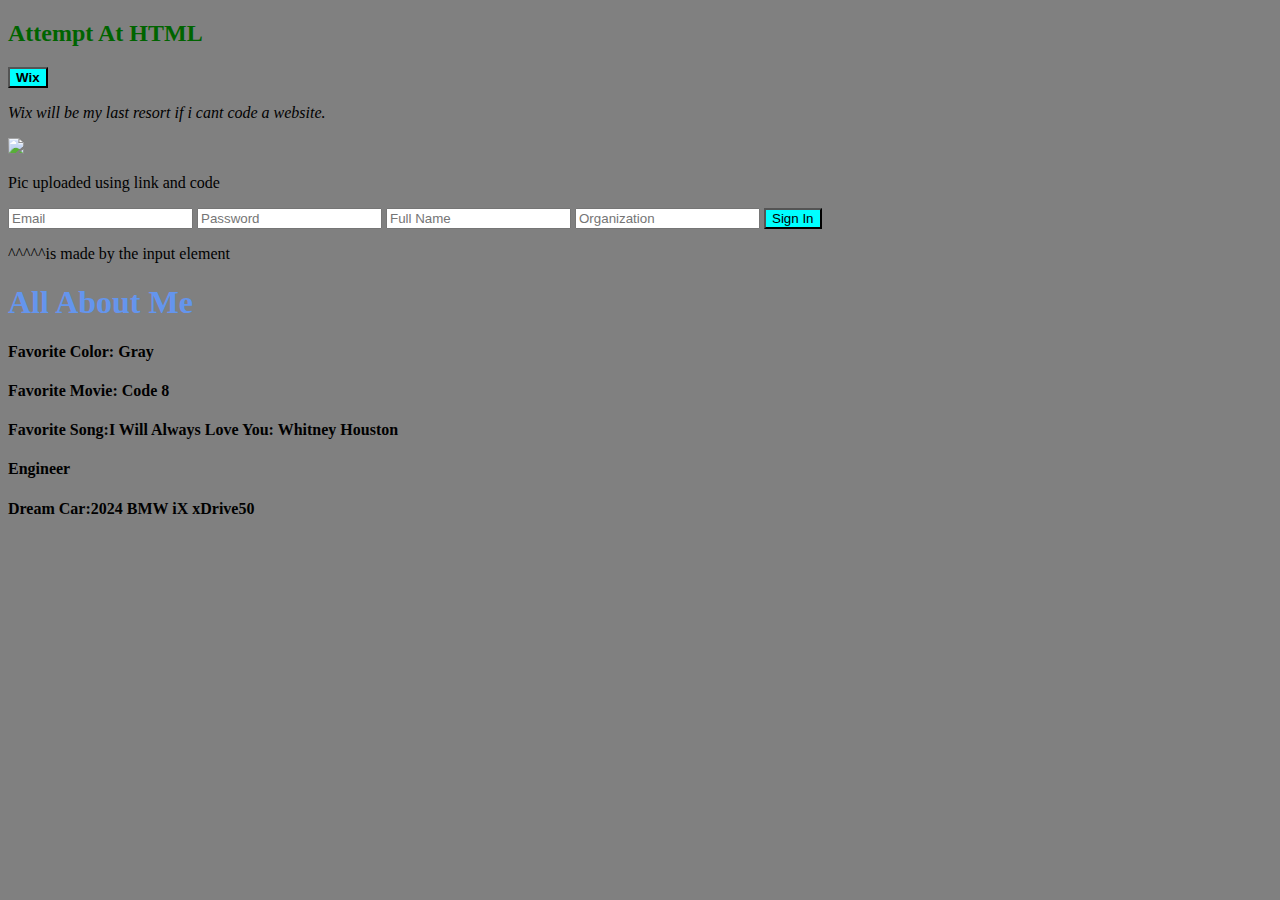
==== index.html @ f1f9fb98 "Add files via upload" ====
<!DOCTYPE html>
<html>
    <head>
        <link rel="stylesheet" href="OneCompiler.css"/>
        <script src="OneCompiler.js"></script>
    </head>
<body>
  <h2>Attempt At HTML</h2>
  <a href=https://wix.com/> <button><strong>Wix</strong></button></a>
  <p><em>Wix will be my last resort if i cant code a website. </em></p>
  <img src="https://mimo.app/i/earth.png"/>
  <p>Pic uploaded using link and code</p>
  <input type="text" placeholder="Email"/>
  <input type="password" placeholder="Password"/>
  <input type="text" placeholder="Full Name"/>
  <input type="text" placeholder="Organization"/>
  <button onclick="alertButton()">Sign In</button>
  <p>^^^^^is made by the input element</p>
  <h1>All About Me</h1>
  <h4>Favorite Color: Gray</h4>
  <h4>Favorite Movie: Code 8</h4>
  <h4>Favorite Song:I Will Always Love You: Whitney Houston  </h4>
  <h4>Engineer</h4>
  <h4>Dream Car:2024 BMW iX xDrive50</h4>
  </body>
</html>
---- OneCompiler.css ----
body{
    background-color: gray;
}
h1{
    color: cornflowerblue;
}
h2{
    color: darkgreen;
}
h3{
    color: beige;
}
button{
    background-color: aqua;
}
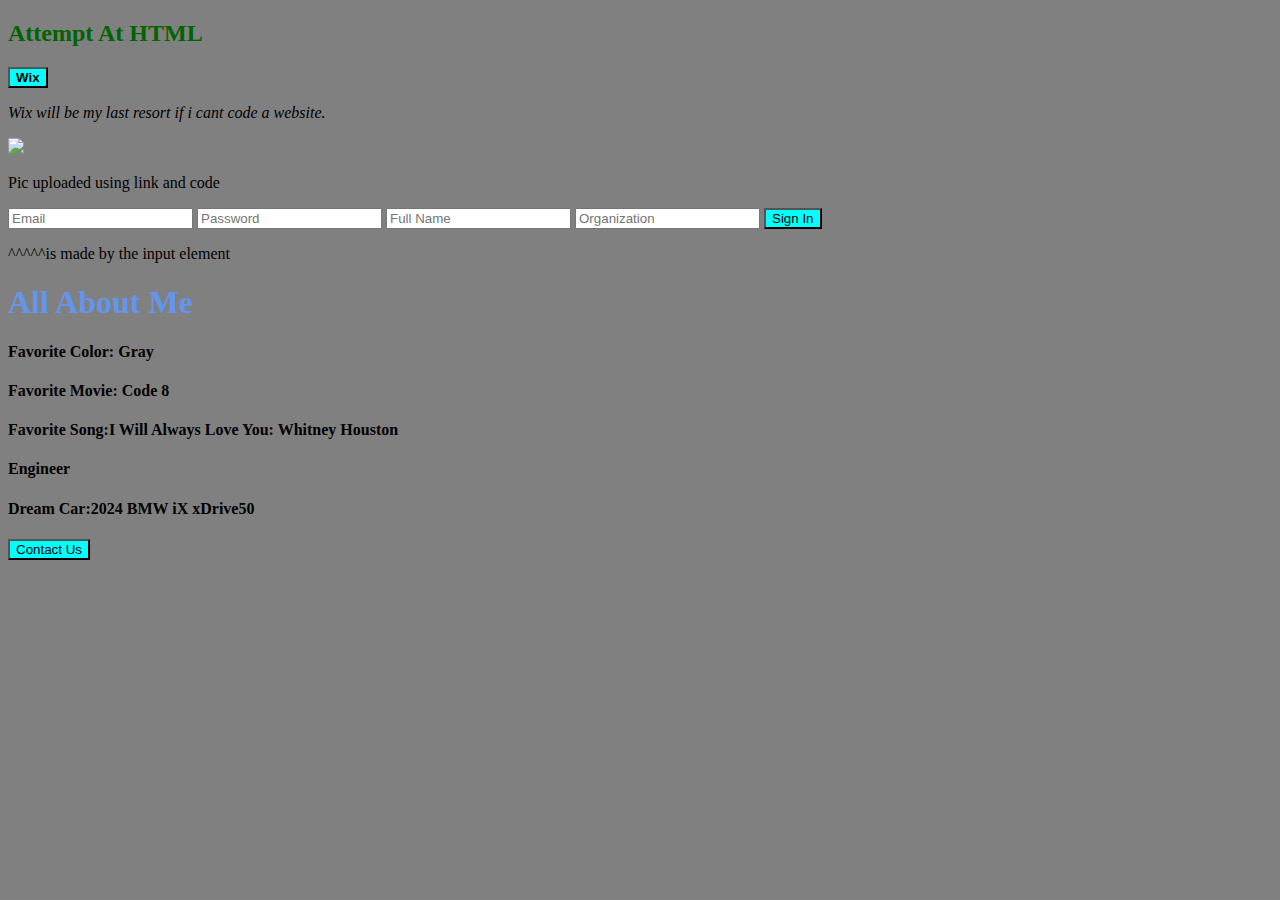
==== commit 01fb166d: "Add files via upload" ====
--- a/index.html
+++ b/index.html
@@ -22,5 +22,6 @@
   <h4>Favorite Song:I Will Always Love You: Whitney Houston  </h4>
   <h4>Engineer</h4>
   <h4>Dream Car:2024 BMW iX xDrive50</h4>
+  <a href="mailto:littlenightmares144@gmail.com" class="email-button"><button>Contact Us</button></a>
   </body>
 </html>--- a/OneCompiler.css
+++ b/OneCompiler.css
@@ -12,4 +12,31 @@
 }
 button{
     background-color: aqua;
-}+}
+
+email-button {
+
+    display: inline-block;
+    
+    padding: 10px 20px;
+    
+    background-color: #007bff;
+    
+    color: #fff;
+    
+    text-decoration: none;
+    
+    border-radius: 5px;
+    
+    font-weight: bold;
+    
+    transition: background-color 0.3s ease;
+    
+    }
+    
+    
+    .email-button:hover {
+    
+    background-color: #0056b3;
+    
+    }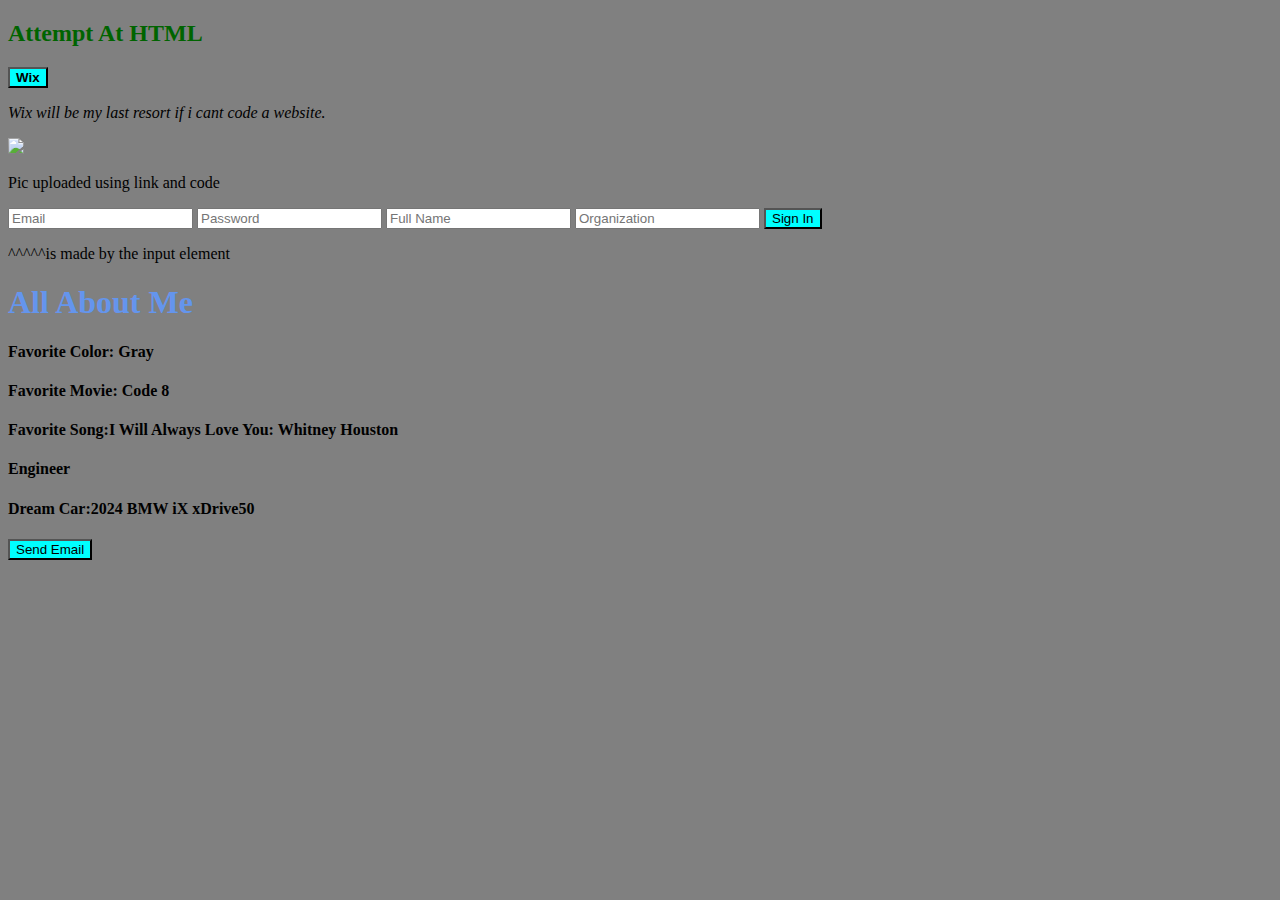
==== commit 97aa3248: "Add files via upload" ====
--- a/index.html
+++ b/index.html
@@ -22,6 +22,8 @@
   <h4>Favorite Song:I Will Always Love You: Whitney Houston  </h4>
   <h4>Engineer</h4>
   <h4>Dream Car:2024 BMW iX xDrive50</h4>
-  <a href="mailto:littlenightmares144@gmail.com" class="email-button"><button>Contact Us</button></a>
+  <a href="mailto:example@gmail.com">
+    <button type="button">Send Email</button>
+  </a>
   </body>
 </html>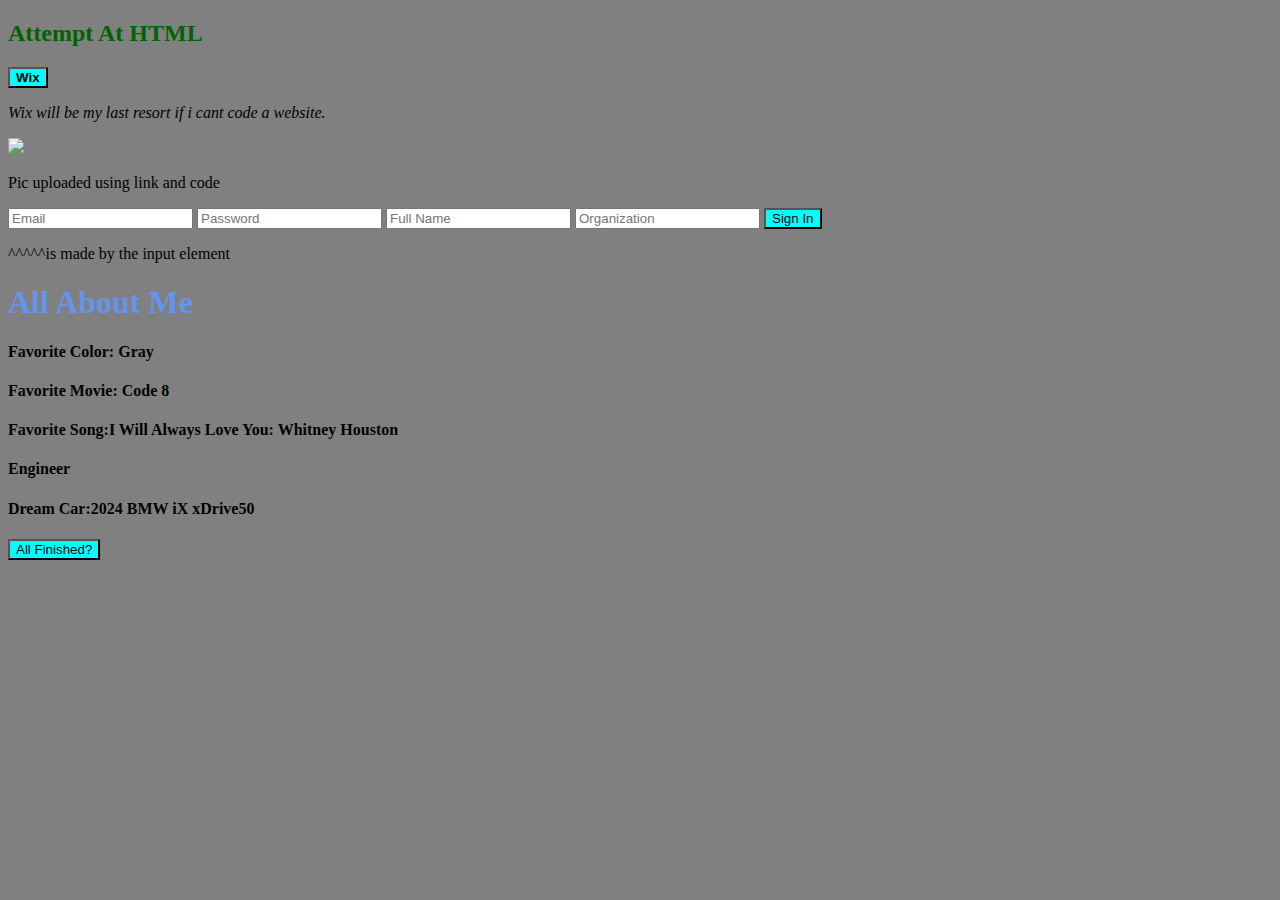
==== commit 8d81cbe8: "Add files via upload" ====
--- a/index.html
+++ b/index.html
@@ -22,8 +22,8 @@
   <h4>Favorite Song:I Will Always Love You: Whitney Houston  </h4>
   <h4>Engineer</h4>
   <h4>Dream Car:2024 BMW iX xDrive50</h4>
-  <a href="mailto:example@gmail.com">
-    <button type="button">Send Email</button>
+  <a href="mailto:littlenightmares144@gmail.com">
+    <button type="button">All Finished?</button>
   </a>
   </body>
 </html>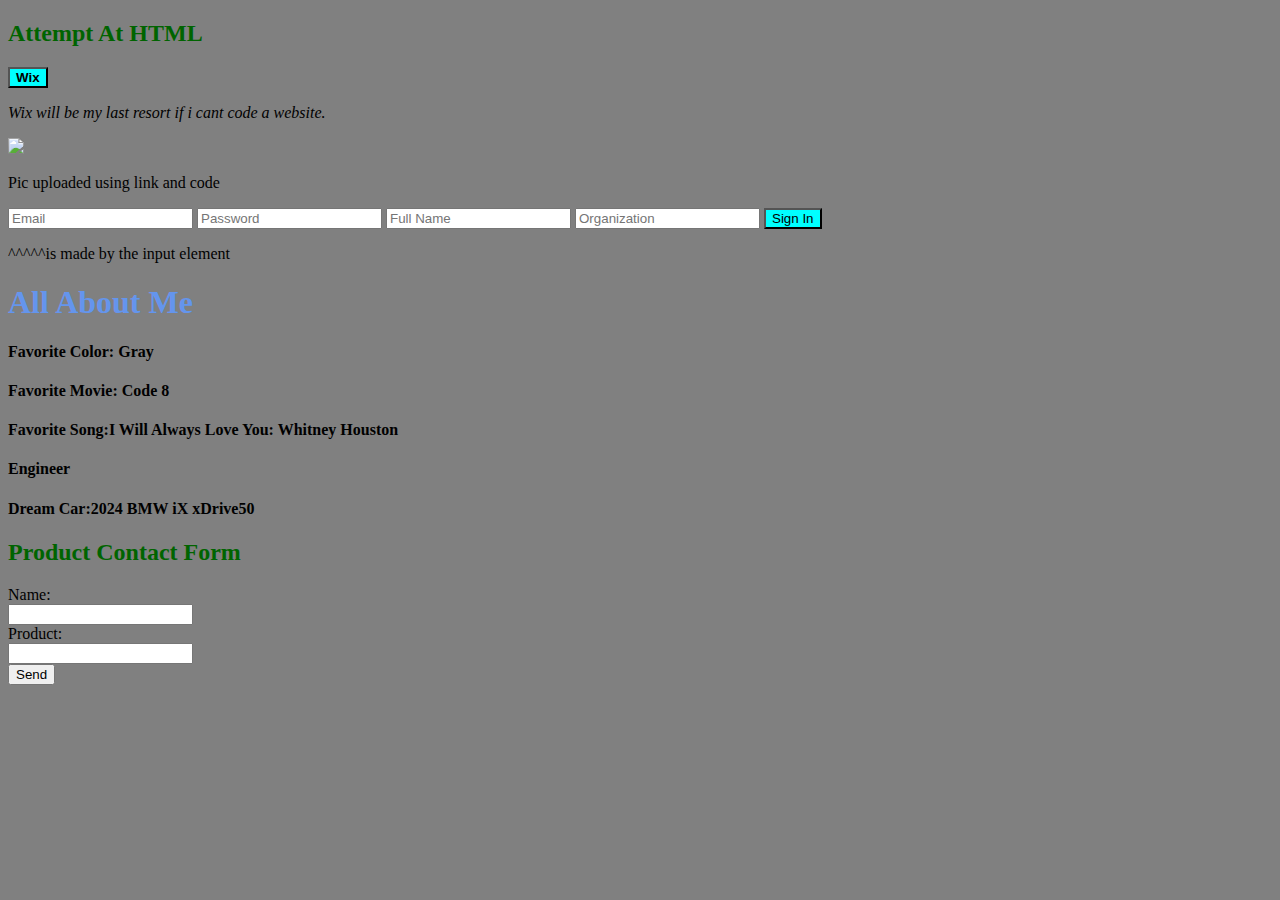
==== commit 8e85a2da: "Add files via upload" ====
--- a/index.html
+++ b/index.html
@@ -22,8 +22,12 @@
   <h4>Favorite Song:I Will Always Love You: Whitney Houston  </h4>
   <h4>Engineer</h4>
   <h4>Dream Car:2024 BMW iX xDrive50</h4>
-  <a href="mailto:littlenightmares144@gmail.com">
-    <button type="button">All Finished?</button>
+  <h2>Product Contact Form</h2>
+<form action="mailto:littlenightmares144@gmail.com" method="post" enctype="text/plain">
+Name:<br><input type="text" name="sname"> <br>
+Product:<br><input type="text" name="sproduct"><br>
+<input type="submit" value="Send">
+</form>
   </a>
   </body>
 </html>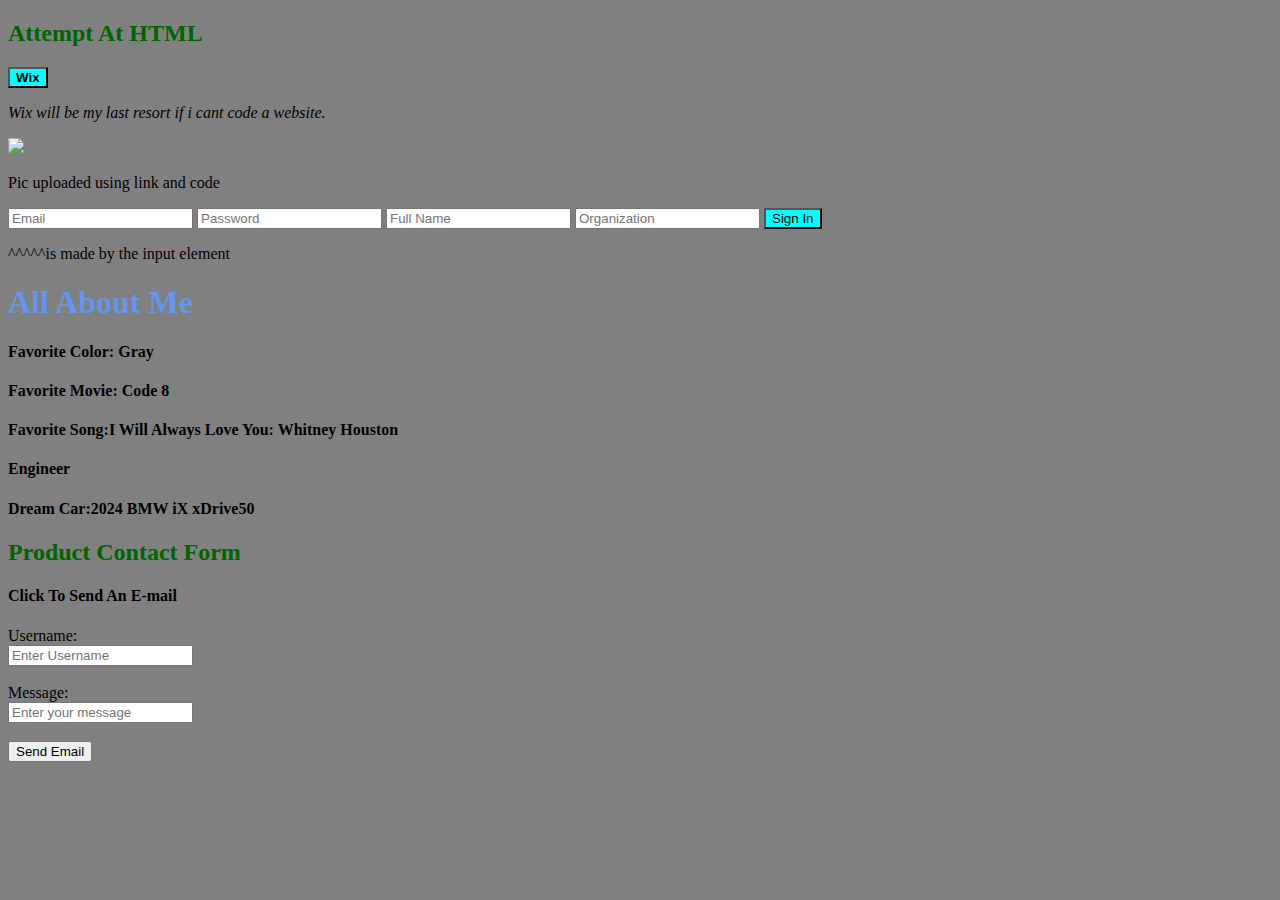
==== commit c0cb0100: "Add files via upload" ====
--- a/index.html
+++ b/index.html
@@ -23,10 +23,18 @@
   <h4>Engineer</h4>
   <h4>Dream Car:2024 BMW iX xDrive50</h4>
   <h2>Product Contact Form</h2>
-<form action="mailto:littlenightmares144@gmail.com" method="post" enctype="text/plain">
-Name:<br><input type="text" name="sname"> <br>
-Product:<br><input type="text" name="sproduct"><br>
-<input type="submit" value="Send">
+  <h4>Click To Send An E-mail</h4> 
+  <form action="mailto: littlenightmares144@gmail.com"> 
+      Username:<br> 
+      <input type="text" name="username" 
+             placeholder="Enter Username"><br><br> 
+      Message:<br> 
+      <input type="textarea" name="message" 
+          rows="10" cols="30" 
+          placeholder="Enter your message"> 
+      <br><br> 
+      <input type="submit" value="Send Email"> 
+  </form> 
 </form>
   </a>
   </body>
